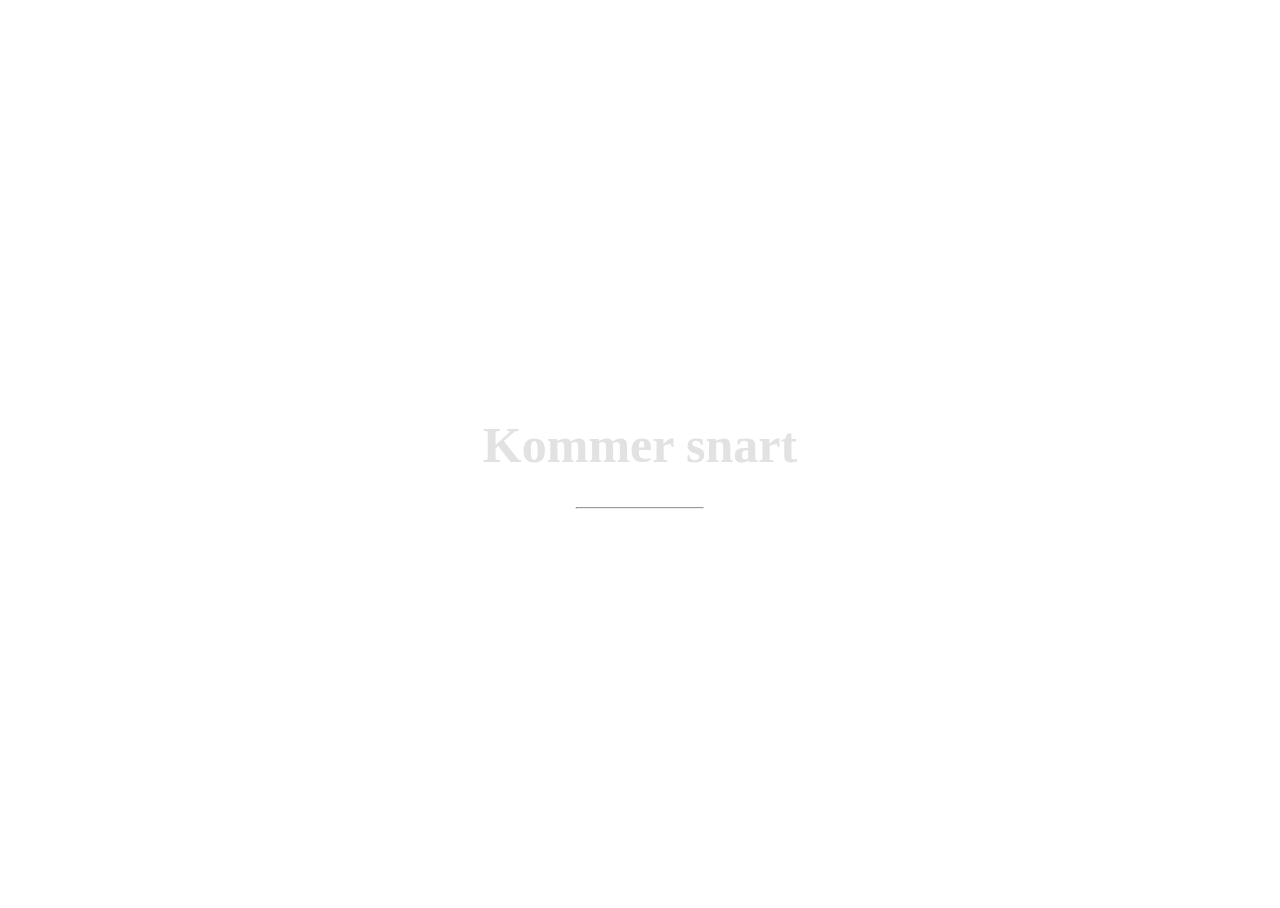
==== index.html @ 8a00f1eb "initial commit" ====
<!DOCTYPE html>
<html>

<head>
    <meta charset="utf-8" />
    <meta http-equiv="X-UA-Compatible" content="IE=edge">
    <title>PAGE TITLE</title> <!-- TODO: -->
    <meta name="viewport" content="width=device-width, initial-scale=1">
    <link rel="stylesheet" type="text/css" media="screen" href="index.css" />
    <script src="index.js"></script>
</head>

<body>
    <div class="bgimg">
        <div class="middle">
            <h1>Kommer snart</h1>
            <hr>
            <p id="counter"></p>
        </div>

    </div>
</body>

</html>
---- index.css ----
body,
html {
    height: 100%
}

.bgimg {
    background-image: url('/w3images/forestbridge.jpg');
    height: 100%;
    background-position: center;
    background-size: cover;
    position: relative;
    color: white;
    font-family: "Courier New", Courier, monospace;
    font-size: 25px;
}

.middle {
    position: absolute;
    top: 50%;
    left: 50%;
    transform: translate(-50%, -50%);
    text-align: center;
}

h1,p {
    font-family: roboto;
    color: #e2e2e2;
}

hr {
    margin: auto;
    width: 40%;
}
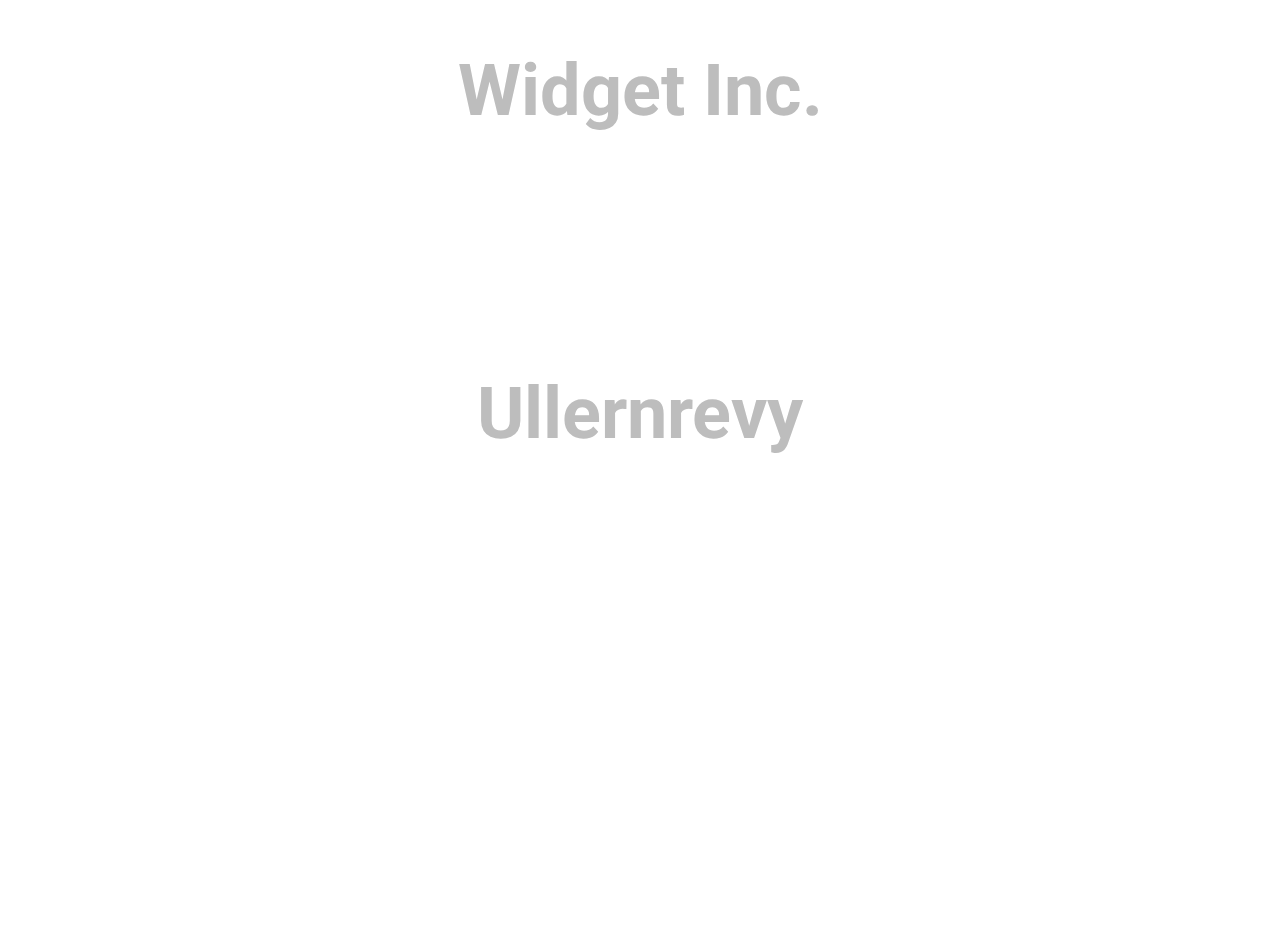
==== commit 85dc54fe: "Fixed for ullernrevyen" ====
--- a/index.html
+++ b/index.html
@@ -4,21 +4,20 @@
 <head>
     <meta charset="utf-8" />
     <meta http-equiv="X-UA-Compatible" content="IE=edge">
-    <title>PAGE TITLE</title> <!-- TODO: -->
+    <title>Ullernrevyen 2019</title>
     <meta name="viewport" content="width=device-width, initial-scale=1">
     <link rel="stylesheet" type="text/css" media="screen" href="index.css" />
     <script src="index.js"></script>
+    <link href="https://fonts.googleapis.com/css?family=Roboto:300,400" rel="stylesheet">
 </head>
 
 <body>
-    <div class="bgimg">
-        <div class="middle">
-            <h1>Kommer snart</h1>
-            <hr>
-            <p id="counter"></p>
-        </div>
-
-    </div>
+    <main>
+        <h1 id="title"></h1>
+        <p id="counter">00d 00t 00m 00s</p>
+    </main>
+    <h1 class="headline">
+        Widget Inc.
+    </h1>
 </body>
-
 </html>--- a/index.css
+++ b/index.css
@@ -3,31 +3,29 @@
     height: 100%
 }
 
-.bgimg {
-    background-image: url('/w3images/forestbridge.jpg');
-    height: 100%;
-    background-position: center;
-    background-size: cover;
-    position: relative;
-    color: white;
-    font-family: "Courier New", Courier, monospace;
-    font-size: 25px;
-}
-
-.middle {
+main {
     position: absolute;
     top: 50%;
     left: 50%;
     transform: translate(-50%, -50%);
+}
+
+h1,
+p {
+    font-family: roboto;
     text-align: center;
 }
 
-h1,p {
-    font-family: roboto;
-    color: #e2e2e2;
+h1 {
+    font-size: 72px;
+    color: #bdbdbd;
+    margin-bottom: 10px;
 }
 
-hr {
-    margin: auto;
-    width: 40%;
-}+p {
+    margin-top: 20px;
+    color: #dadada;
+    font-size: 46px;
+    opacity: 0;
+    transition: all 1s ease-in;
+}
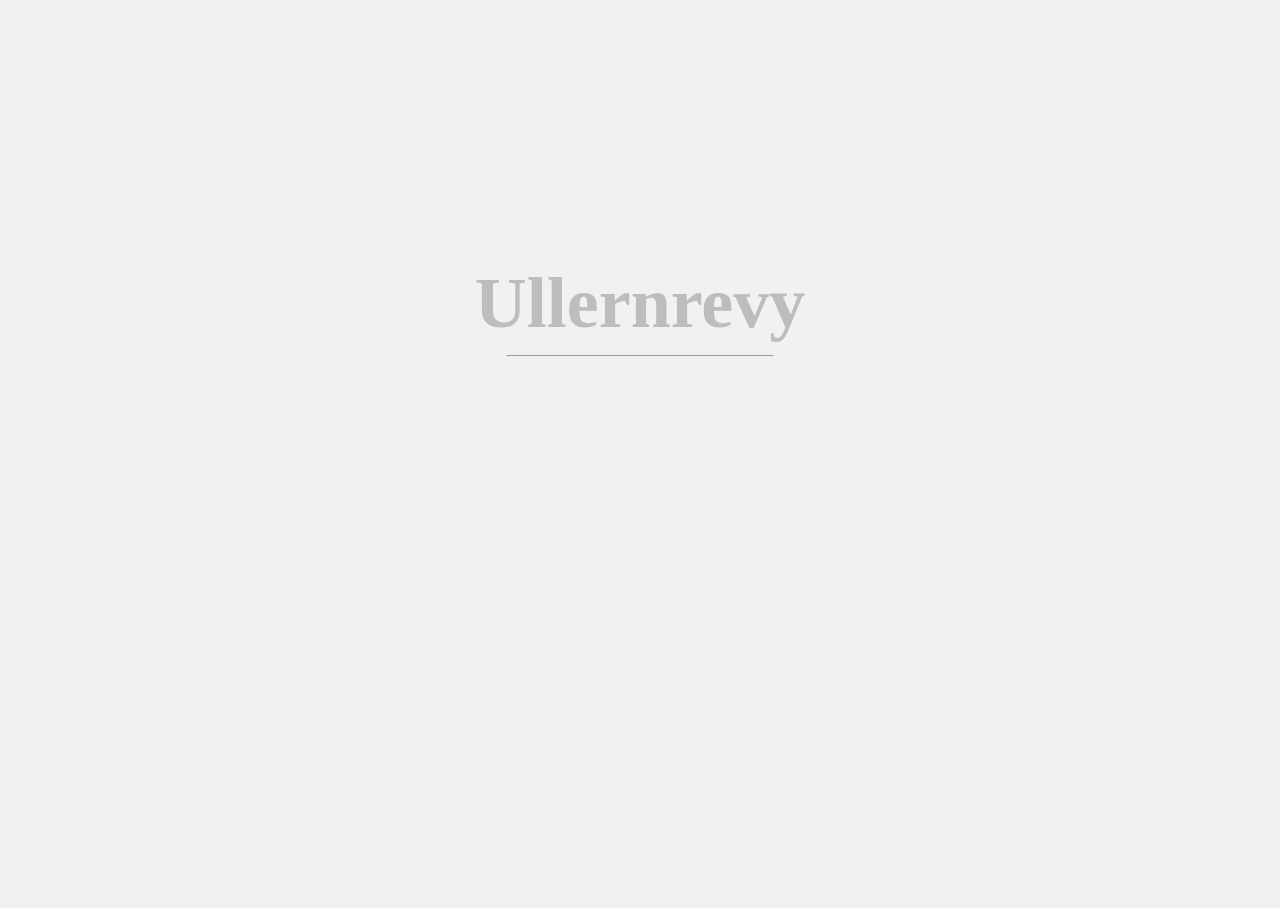
==== commit fdc0d0f4: "animations" ====
--- a/index.html
+++ b/index.html
@@ -8,16 +8,22 @@
     <meta name="viewport" content="width=device-width, initial-scale=1">
     <link rel="stylesheet" type="text/css" media="screen" href="index.css" />
     <script src="index.js"></script>
-    <link href="https://fonts.googleapis.com/css?family=Roboto:300,400" rel="stylesheet">
+    <link href="https://fonts.googleapis.com/css?family=Roboto:300" rel="stylesheet">
 </head>
 
 <body>
     <main>
-        <h1 id="title"></h1>
-        <p id="counter">00d 00t 00m 00s</p>
+        <div id="container">
+            <h1 id="title"></h1>
+            <hr>
+            <p id="counter">00d 00t 00m 00s</p>
+        </div>
     </main>
-    <h1 class="headline">
-        Widget Inc.
-    </h1>
+    <footer>
+        <div id="ads">
+
+        </div>
+    </footer>
 </body>
+
 </html>--- a/index.css
+++ b/index.css
@@ -1,18 +1,18 @@
 body,
 html {
-    height: 100%
+    height: 100%;
+    background-color: #f1f1f1;
 }
 
 main {
     position: absolute;
     top: 50%;
     left: 50%;
-    transform: translate(-50%, -50%);
+    transform: translate(-50%, -90%);
 }
 
 h1,
 p {
-    font-family: roboto;
     text-align: center;
 }
 
@@ -24,8 +24,24 @@
 
 p {
     margin-top: 20px;
-    color: #dadada;
+    color: #d5d5d5;
     font-size: 46px;
     opacity: 0;
     transition: all 1s ease-in;
 }
+
+hr {
+    margin: auto;
+    animation: lineAnim 2s ;
+    width: 80%;
+}
+
+@keyframes lineAnim {
+    from {
+        width: 0;
+    }
+
+    to {
+        width: 80%;
+    }
+}